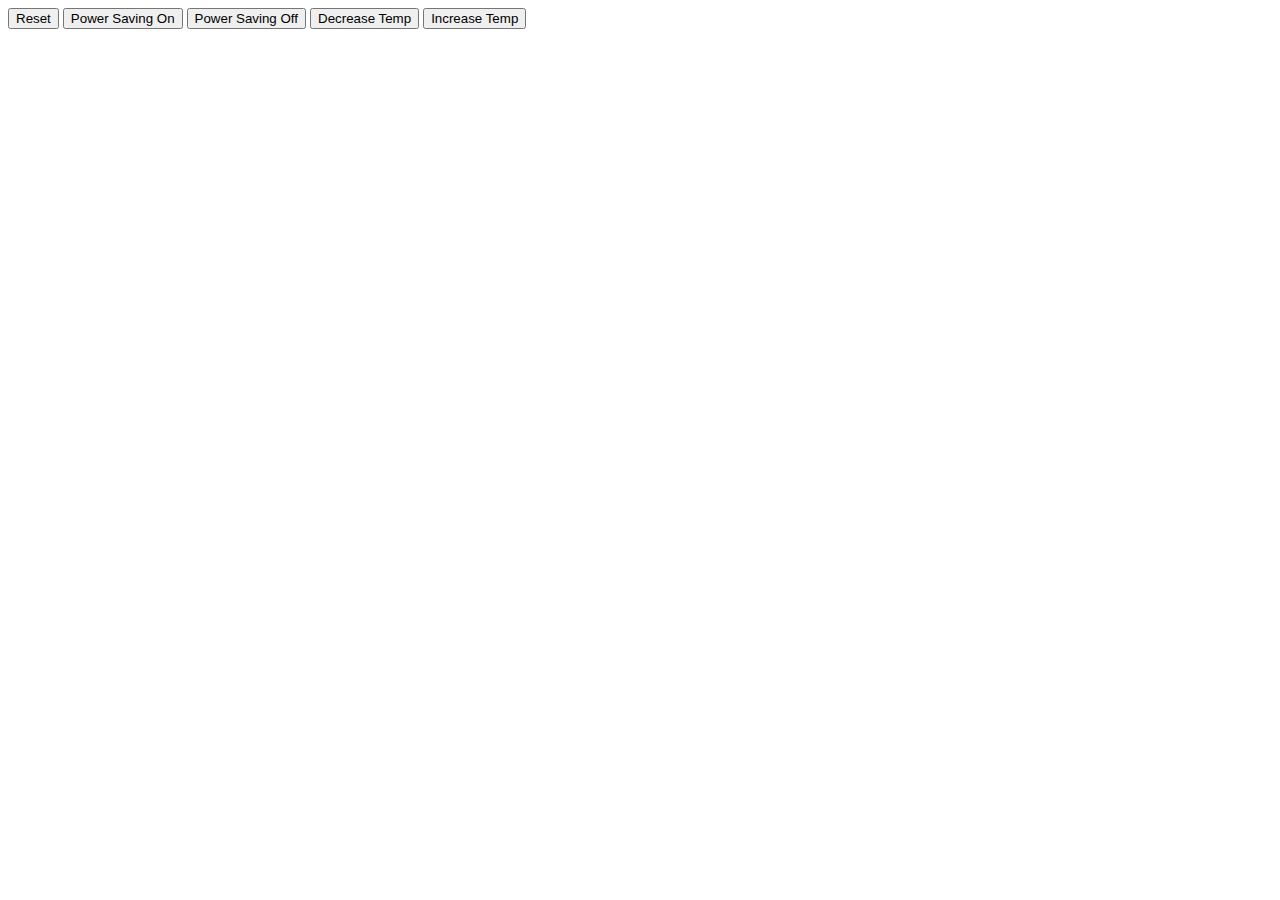
==== jasmine/index.html @ 00e1b020 "Added index.html with thermostat interface WIP" ====
<!DOCTYPE html>

<head>
  <meta charset="UTF-8">
    <title>Thermostat</title>
    <script src="https://ajax.googleapis.com/ajax/libs/jquery/2.2.0/jquery.min.js"></script>
    <script src="src/thermostat.js"></script>

  </head>
  <body>
 
    <main>
      <div class="display">


      </div>

      <div class="controls">
        <button id="reset">Reset</button>

        <button id="powerSavingOn">Power Saving On</button>
        <button id="powerSavingOff">Power Saving Off</button>

        <button id="decreaseTemp">Decrease Temp</button>
        <button id="increaseTemp">Increase Temp</button>
      </div>

    </main> 
 
  </body>
  <script>
var thermostat = new Thermostat();
  </script>

</html>
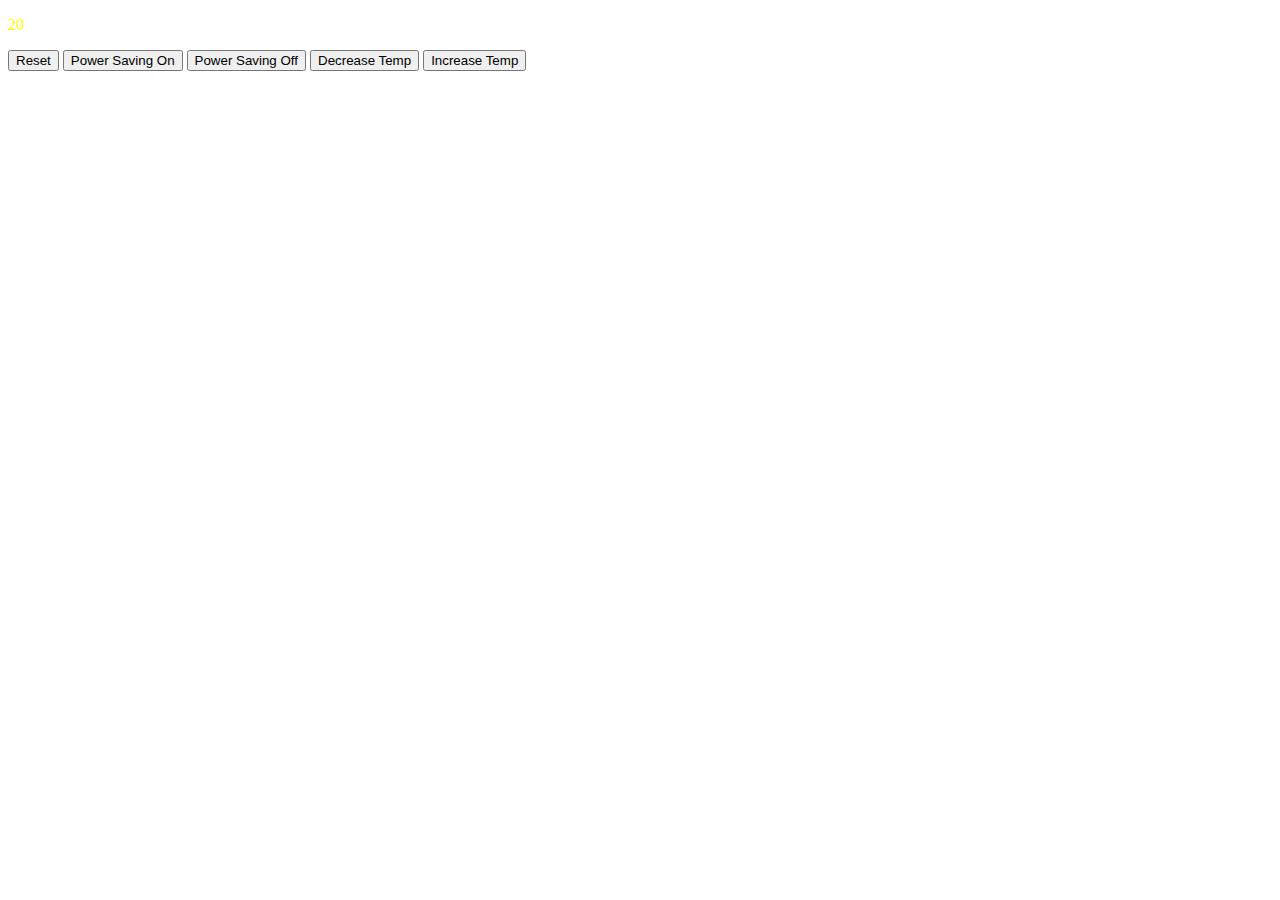
==== commit f29d50db: "Fully implemented all features of thermostat, including temperature color" ====
--- a/jasmine/index.html
+++ b/jasmine/index.html
@@ -3,6 +3,7 @@
 <head>
   <meta charset="UTF-8">
     <title>Thermostat</title>
+    <link rel="stylesheet" type="text/css" href="style.css">
     <script src="https://ajax.googleapis.com/ajax/libs/jquery/2.2.0/jquery.min.js"></script>
     <script src="src/thermostat.js"></script>
 
@@ -29,7 +30,41 @@
  
   </body>
   <script>
+$(document).ready(function(){
+
 var thermostat = new Thermostat();
-  </script>
+$("#reset").click(function(){
+  thermostat.reset();
+  refresh();
+});
+
+$("#powerSavingOn").click(function(){
+  thermostat.powerSavingOn();
+  refresh();
+});
+
+$("#powerSavingOff").click(function(){
+  thermostat.powerSavingOff();
+  refresh();
+});
+
+$("#decreaseTemp").click(function(){
+  thermostat.decrease(1);
+  refresh();
+});
+
+$("#increaseTemp").click(function(){
+  thermostat.increase(1);
+  refresh();
+});
+
+var refresh = function() { $("div.display").html("<p class="+
+    thermostat.display() + ">" + thermostat.temp +
+    "</p>");};
+  
+refresh();
+  
+});
+ </script>
 
 </html>
--- a/jasmine/style.css
+++ b/jasmine/style.css
@@ -0,0 +1,12 @@
+.green {
+  color: green;
+}
+
+.yellow {
+  color: yellow;
+}
+
+.red {
+  color: red;
+}
+
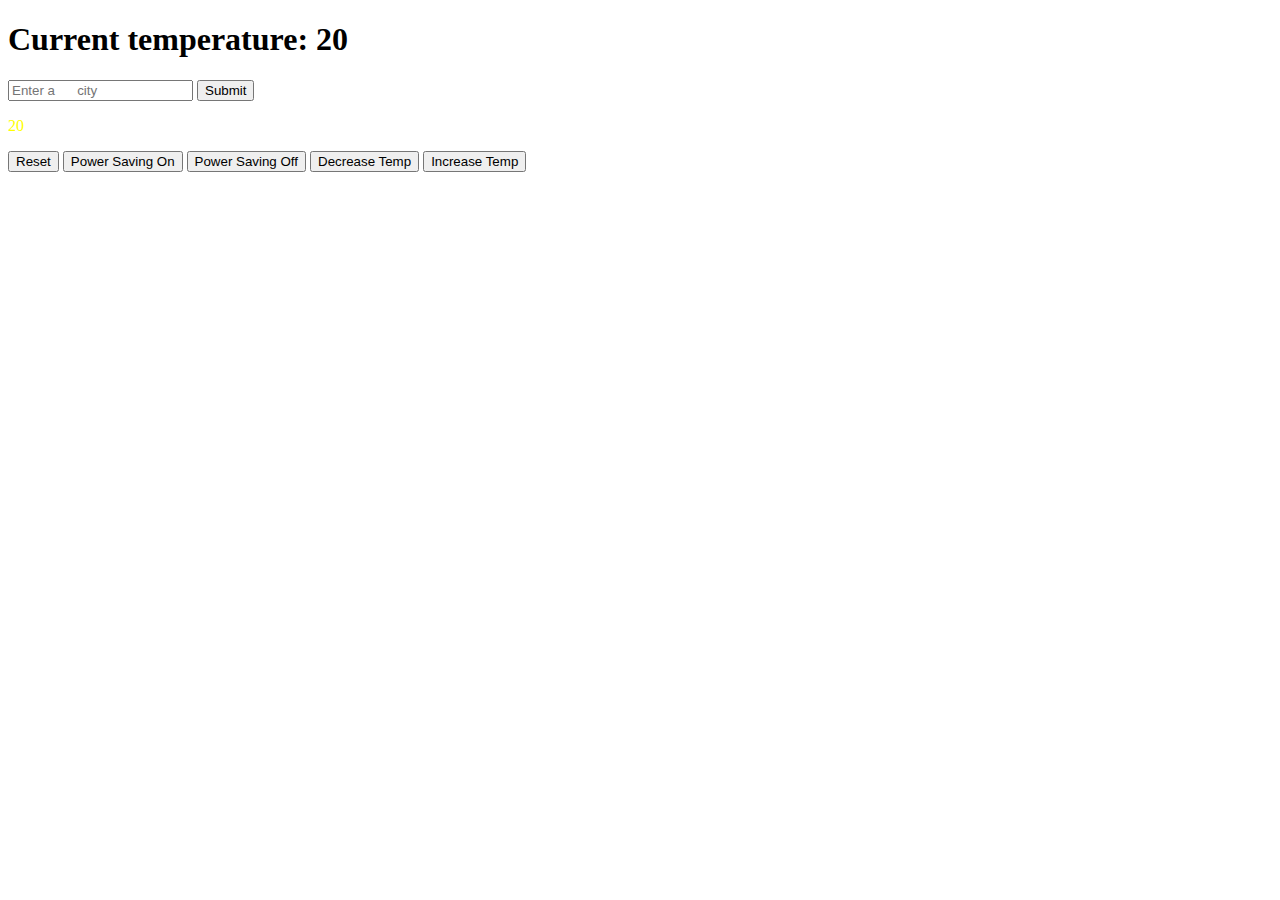
==== commit b0b37bdd: "Implemented user input for location with temperature API" ====
--- a/jasmine/index.html
+++ b/jasmine/index.html
@@ -2,69 +2,44 @@
 
 <head>
   <meta charset="UTF-8">
-    <title>Thermostat</title>
-    <link rel="stylesheet" type="text/css" href="style.css">
-    <script src="https://ajax.googleapis.com/ajax/libs/jquery/2.2.0/jquery.min.js"></script>
-    <script src="src/thermostat.js"></script>
+  <title>Thermostat</title>
+  <link rel="stylesheet" type="text/css" href="style.css">
+  <script src="https://ajax.googleapis.com/ajax/libs/jquery/2.2.0/jquery.min.js"></script>
+  <script src="src/thermostat.js"></script>
 
-  </head>
-  <body>
- 
-    <main>
-      <div class="display">
+</head>
+<body>
+
+  <main>
+
+  <section>
+    <h1>Current temperature: <span id="current-temperature">20</span></h1>
+    <form id="select-city">
+      <input id="current-city" type="text" placeholder="Enter a
+      city"></input>
+      <input type="submit"></input>
+    </form>
+  </section>
+
+  <div class="display">
 
 
-      </div>
+  </div>
 
-      <div class="controls">
-        <button id="reset">Reset</button>
+  <div class="controls">
+    <button id="reset">Reset</button>
 
-        <button id="powerSavingOn">Power Saving On</button>
-        <button id="powerSavingOff">Power Saving Off</button>
+    <button id="powerSavingOn">Power Saving On</button>
+    <button id="powerSavingOff">Power Saving Off</button>
 
-        <button id="decreaseTemp">Decrease Temp</button>
-        <button id="increaseTemp">Increase Temp</button>
-      </div>
+    <button id="decreaseTemp">Decrease Temp</button>
+    <button id="increaseTemp">Increase Temp</button>
+  </div>
 
-    </main> 
- 
-  </body>
-  <script>
-$(document).ready(function(){
+  </main> 
 
-var thermostat = new Thermostat();
-$("#reset").click(function(){
-  thermostat.reset();
-  refresh();
-});
-
-$("#powerSavingOn").click(function(){
-  thermostat.powerSavingOn();
-  refresh();
-});
-
-$("#powerSavingOff").click(function(){
-  thermostat.powerSavingOff();
-  refresh();
-});
-
-$("#decreaseTemp").click(function(){
-  thermostat.decrease(1);
-  refresh();
-});
-
-$("#increaseTemp").click(function(){
-  thermostat.increase(1);
-  refresh();
-});
-
-var refresh = function() { $("div.display").html("<p class="+
-    thermostat.display() + ">" + thermostat.temp +
-    "</p>");};
-  
-refresh();
-  
-});
- </script>
+</body>
+<script src="interface.js">
+</script>
 
 </html>
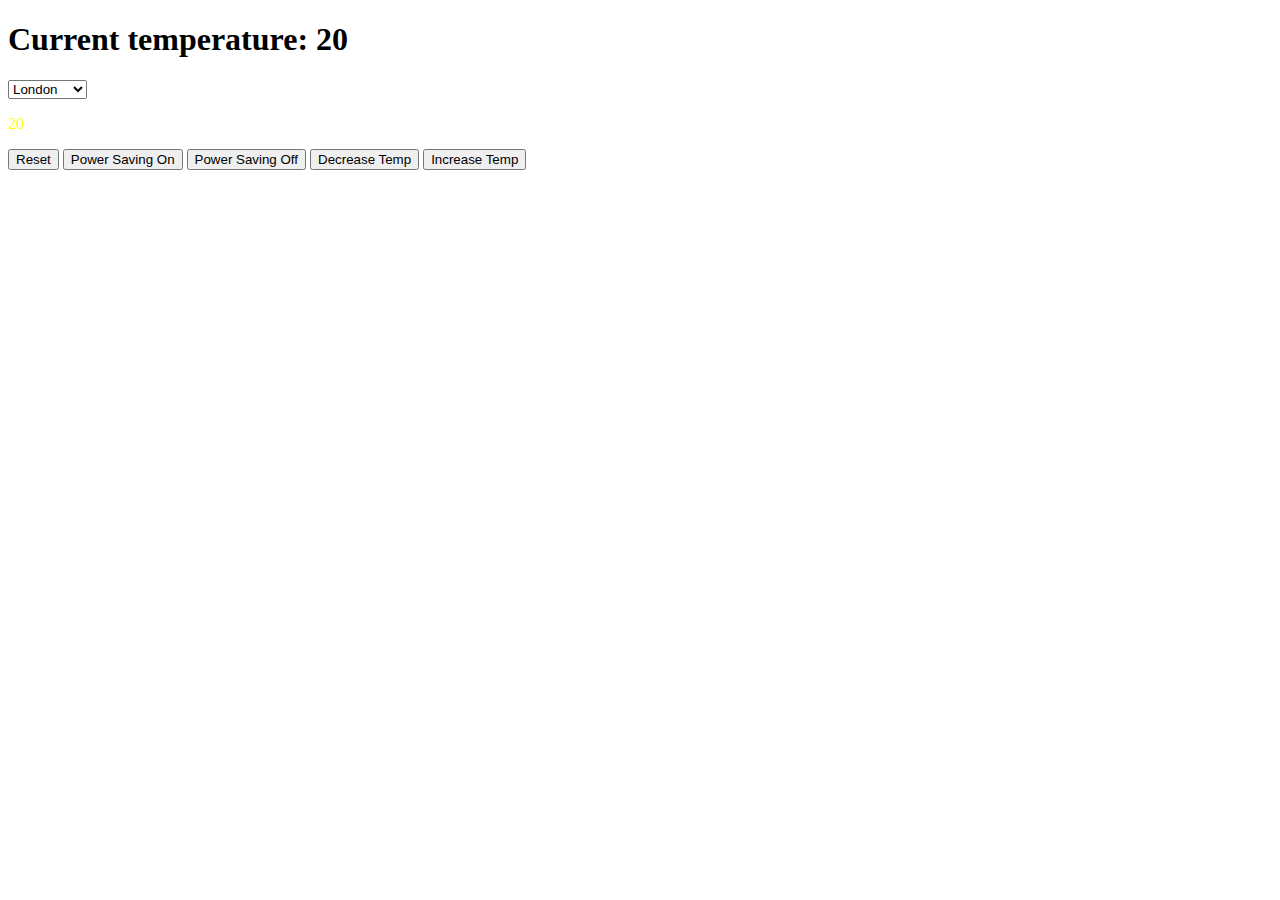
==== commit 6346f4c0: "Implemented thermostat with Location selector" ====
--- a/jasmine/index.html
+++ b/jasmine/index.html
@@ -12,13 +12,15 @@
 
   <main>
 
+
   <section>
     <h1>Current temperature: <span id="current-temperature">20</span></h1>
-    <form id="select-city">
-      <input id="current-city" type="text" placeholder="Enter a
-      city"></input>
-      <input type="submit"></input>
-    </form>
+    <select id="current-city">
+      <option value="london">London</option>
+      <option value="newyork">New York</option>
+      <option value="paris">Paris</option>
+      <option value="tokyo">Tokyo</option>
+    </select>
   </section>
 
   <div class="display">
